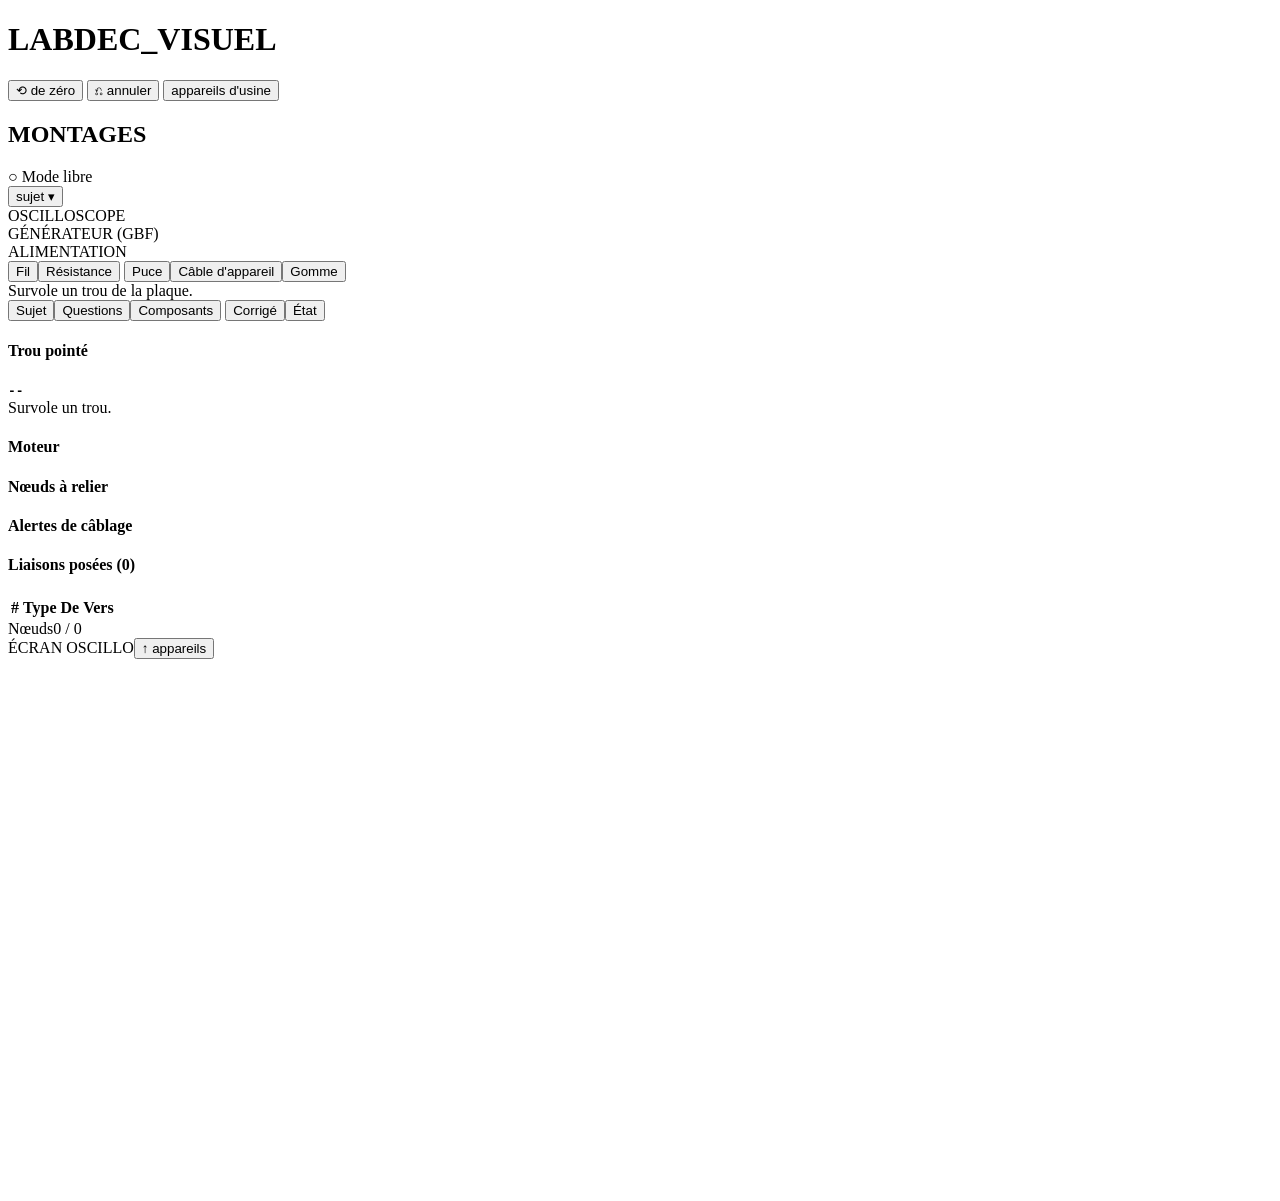
==== app/index.html @ b5f0f555 "LABDEC_VISUEL v1 : banc d'électronique virtuel (moteur MNA, faces d'appareils, câbles BNC/banane, E1" ====
<!doctype html>
<html lang="fr">
<head>
<meta charset="utf-8">
<meta name="viewport" content="width=device-width, initial-scale=1">
<title>LABDEC_VISUEL — banc d'électronique</title>
<style>
/*@@CSS@@*/
</style>
</head>
<body>
<header class="lv-top">
  <h1>LABDEC_VISUEL</h1><span id="cur-title"></span><span class="sp"></span>
  <button class="btn" id="btn-zero" title="Retire tout de la plaque (les appareils restent réglés)">⟲ de zéro</button>
  <button class="btn" id="btn-undo">⎌ annuler</button>
  <button class="btn" id="btn-factory" title="GBF, alim et oscillo remis aux valeurs d'usine, sorties éteintes">appareils d'usine</button>
</header>
<div class="lv-main">
  <nav id="lv-nav"><h2>MONTAGES</h2><div id="tree"></div><div id="free">○ Mode libre</div></nav>

  <section id="lv-centre">
    <div id="subject-bar"><div id="subject-text"></div><button class="btn sm" id="subject-toggle" title="Réduire / agrandir le sujet">sujet ▾</button></div>
    <div id="instruments">
      <div class="inst" data-inst="scope"><div class="cap">OSCILLOSCOPE</div><div id="face-scope"></div></div>
      <div class="inst" data-inst="gbf"><div class="cap">GÉNÉRATEUR (GBF)</div><div id="face-gbf"></div></div>
      <div class="inst" data-inst="psu"><div class="cap">ALIMENTATION</div><div id="face-psu"></div></div>
    </div>
    <div id="boardzone">
      <div id="boardbar">
        <div class="tool-group">
          <button class="t-btn active" data-tool="wire">Fil</button><button class="t-btn" data-tool="resistor">Résistance</button>
          <button class="t-btn" data-tool="chip">Puce</button><button class="t-btn" data-tool="cable" title="Câble BNC ou banane entre un appareil et la plaque">Câble d'appareil</button><button class="t-btn" data-tool="delete">Gomme</button>
        </div>
        <div>
          <span class="color-dot active" data-color="rouge" style="background:#ef4444" title="Rouge"></span>
          <span class="color-dot" data-color="noir" style="background:#1f2937;border-color:#444" title="Noir (masse)"></span>
          <span class="color-dot" data-color="bleu" style="background:#3b82f6" title="Bleu"></span>
          <span class="color-dot" data-color="jaune" style="background:#eab308" title="Jaune"></span>
          <span class="color-dot" data-color="orange" style="background:#f97316" title="Orange"></span>
          <span class="color-dot" data-color="vert" style="background:#22c55e" title="Vert"></span>
        </div>
        <div id="resistor-select-box" style="display:none;gap:4px;align-items:center"><span class="mut">R :</span>
          <select id="resistor-val-input"><option value="100">100 Ω</option><option value="330">330 Ω</option><option value="820">820 Ω</option><option value="1000" selected>1 kΩ</option><option value="8200">8,2 kΩ</option><option value="10000">10 kΩ</option></select></div>
        <div id="chip-select-box" style="display:none;gap:4px;align-items:center"><span class="mut">Puce :</span>
          <select id="chip-val-input"><option value="TL081">TL081</option><option value="74LS00">74LS00</option><option value="74LS74">74LS74</option></select></div>
        <div id="cable-msg"></div>
        <div id="active-pointer-info">Survole un trou de la plaque.</div>
      </div>
      <div id="board-host-split"></div>
    </div>
  </section>

  <aside>
    <div id="tabs">
      <button class="on" data-p="sujet">Sujet</button><button data-p="quest">Questions</button><button data-p="compo">Composants</button>
      <button data-p="corr">Corrigé</button><button data-p="etat">État</button>
    </div>
    <div class="pane on" id="p-sujet"></div>
    <div class="pane" id="p-quest"></div>
    <div class="pane" id="p-compo"></div>
    <div class="pane" id="p-corr"></div>
    <div class="pane" id="p-etat">
      <h4>Trou pointé</h4>
      <div><b id="insp-addr" style="font-family:monospace;color:var(--acc)">--</b> <span id="insp-badge" class="mut"></span><div id="insp-desc" class="mut">Survole un trou.</div></div>
      <h4>Moteur</h4><div id="engine-alerts"></div>
      <h4>Nœuds à relier</h4><div id="checklist-box"></div>
      <h4>Alertes de câblage</h4><div id="alerts-box"></div>
      <h4>Liaisons posées (<span id="placed-num">0</span>)</h4>
      <table class="placed-table"><thead><tr><th>#</th><th>Type</th><th>De</th><th>Vers</th><th></th></tr></thead><tbody id="placed-tbody"></tbody></table>
    </div>
    <div id="statusline" title="Ouvrir l'onglet État"><span>Nœuds</span><span id="score-tag">0 / 0</span></div>
  </aside>
</div>
<div id="zoom-backdrop"></div>
<div id="dock" title="Écran de l'oscilloscope (suit le défilement)"><div class="dock-bar"><span>ÉCRAN OSCILLO</span><button class="btn sm" id="dock-up">↑ appareils</button></div><canvas id="dock-canvas" width="880" height="530"></canvas></div>
<!--@@BOARD_SVG@@-->
<script>
/*@@JS@@*/
</script>
</body>
</html>
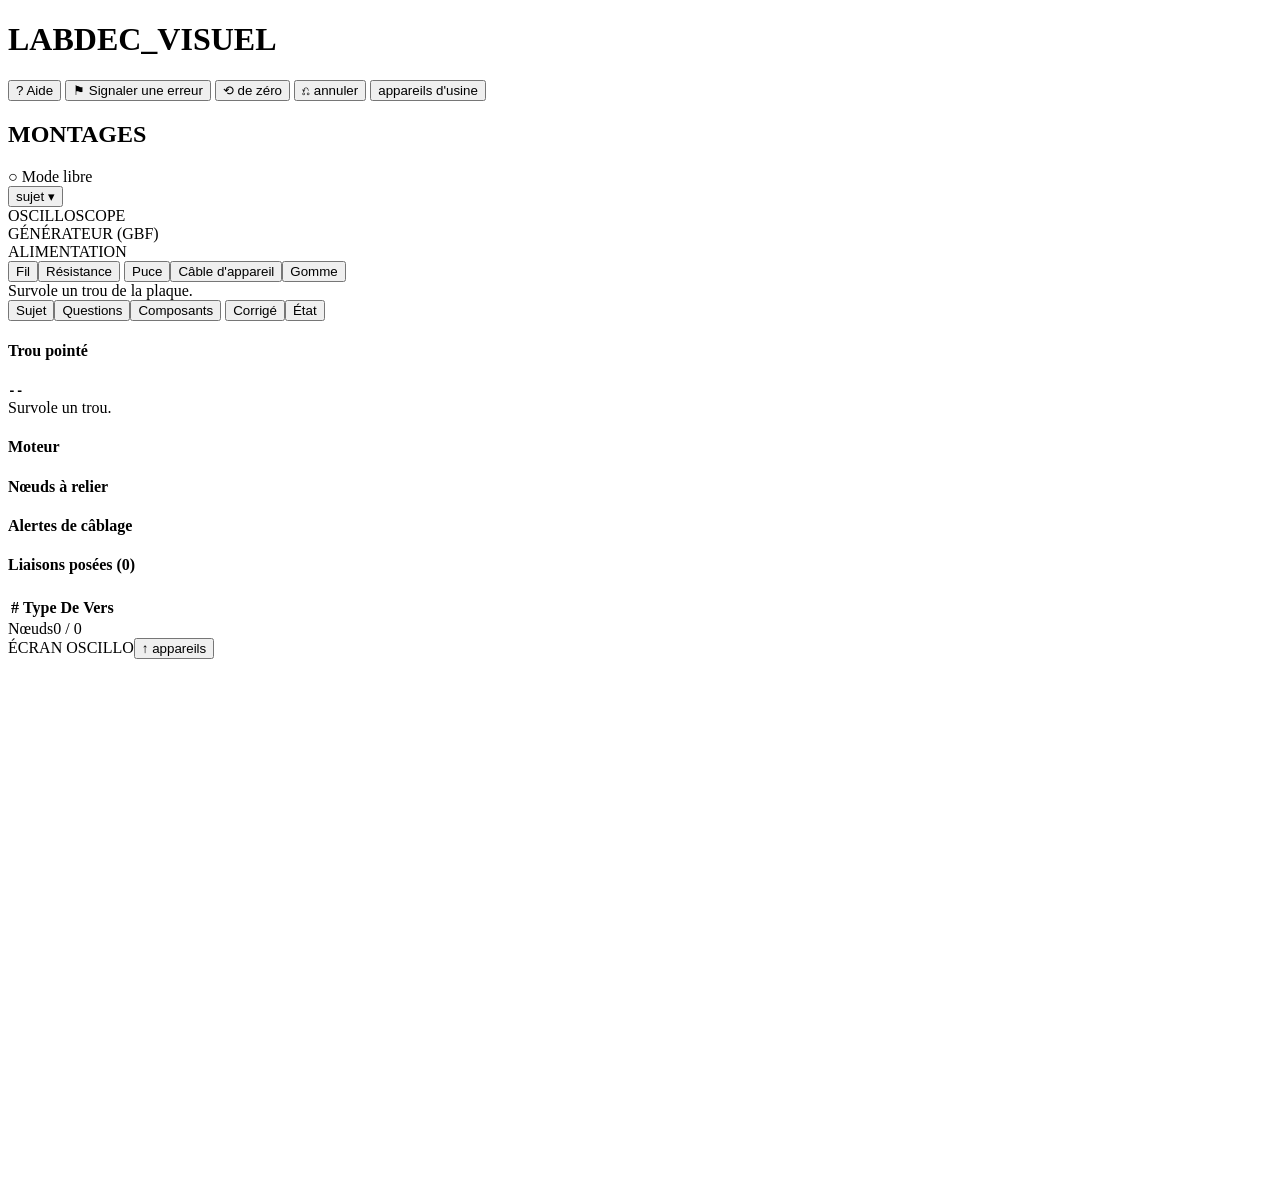
==== commit d93953c7: "Petits câbles qui pendent de la plaque, aide, bouton « Signaler une erreur » (Issues GitHub), outil " ====
--- a/app/index.html
+++ b/app/index.html
@@ -11,6 +11,8 @@
 <body>
 <header class="lv-top">
   <h1>LABDEC_VISUEL</h1><span id="cur-title"></span><span class="sp"></span>
+  <button class="btn" id="btn-help" title="Comment s'entraîner">? Aide</button>
+  <button class="btn" id="btn-feedback" title="Une erreur dans un montage, un écran, le sujet ?">⚑ Signaler une erreur</button>
   <button class="btn" id="btn-zero" title="Retire tout de la plaque (les appareils restent réglés)">⟲ de zéro</button>
   <button class="btn" id="btn-undo">⎌ annuler</button>
   <button class="btn" id="btn-factory" title="GBF, alim et oscillo remis aux valeurs d'usine, sorties éteintes">appareils d'usine</button>
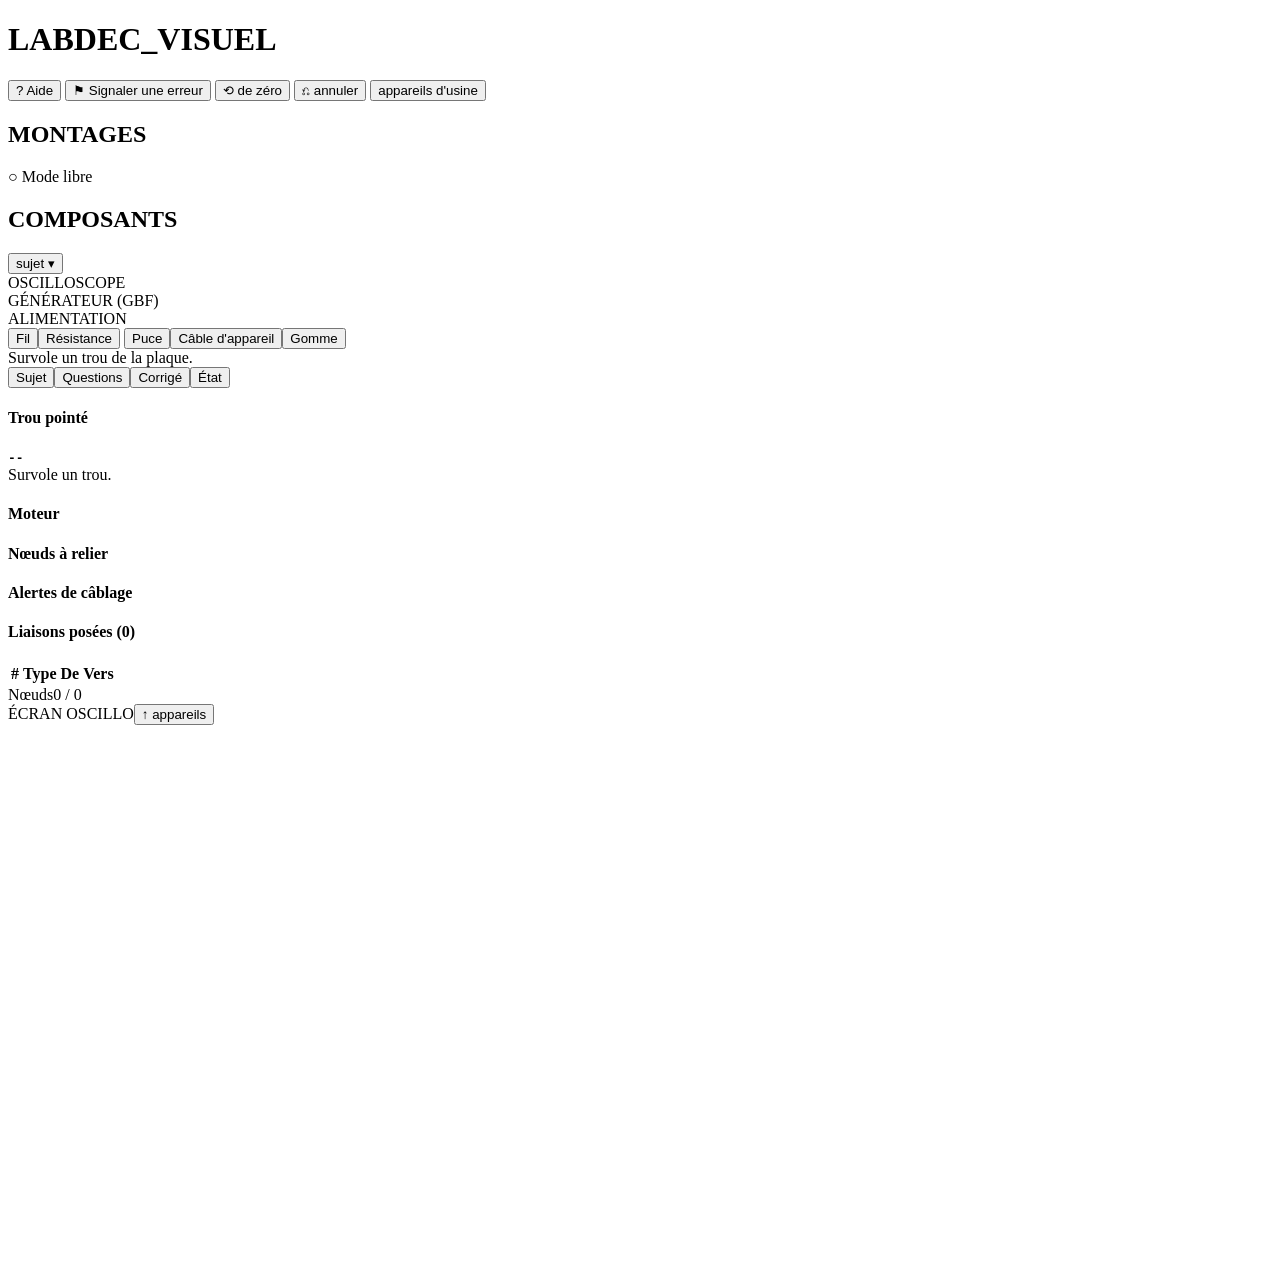
==== commit 1bf18c06: "Composants dans le menu de gauche Co-Authored-By: Claude Sonnet 5.5 <noreply@anthropic.com>" ====
--- a/app/index.html
+++ b/app/index.html
@@ -18,7 +18,8 @@
   <button class="btn" id="btn-factory" title="GBF, alim et oscillo remis aux valeurs d'usine, sorties éteintes">appareils d'usine</button>
 </header>
 <div class="lv-main">
-  <nav id="lv-nav"><h2>MONTAGES</h2><div id="tree"></div><div id="free">○ Mode libre</div></nav>
+  <nav id="lv-nav"><h2>MONTAGES</h2><div id="tree"></div><div id="free">○ Mode libre</div>
+    <h2 class="nav-h">COMPOSANTS</h2><div id="p-compo"></div></nav>
 
   <section id="lv-centre">
     <div id="subject-bar"><div id="subject-text"></div><button class="btn sm" id="subject-toggle" title="Réduire / agrandir le sujet">sujet ▾</button></div>
@@ -54,12 +55,10 @@
 
   <aside>
     <div id="tabs">
-      <button class="on" data-p="sujet">Sujet</button><button data-p="quest">Questions</button><button data-p="compo">Composants</button>
-      <button data-p="corr">Corrigé</button><button data-p="etat">État</button>
+      <button class="on" data-p="sujet">Sujet</button><button data-p="quest">Questions</button><button data-p="corr">Corrigé</button><button data-p="etat">État</button>
     </div>
     <div class="pane on" id="p-sujet"></div>
     <div class="pane" id="p-quest"></div>
-    <div class="pane" id="p-compo"></div>
     <div class="pane" id="p-corr"></div>
     <div class="pane" id="p-etat">
       <h4>Trou pointé</h4>
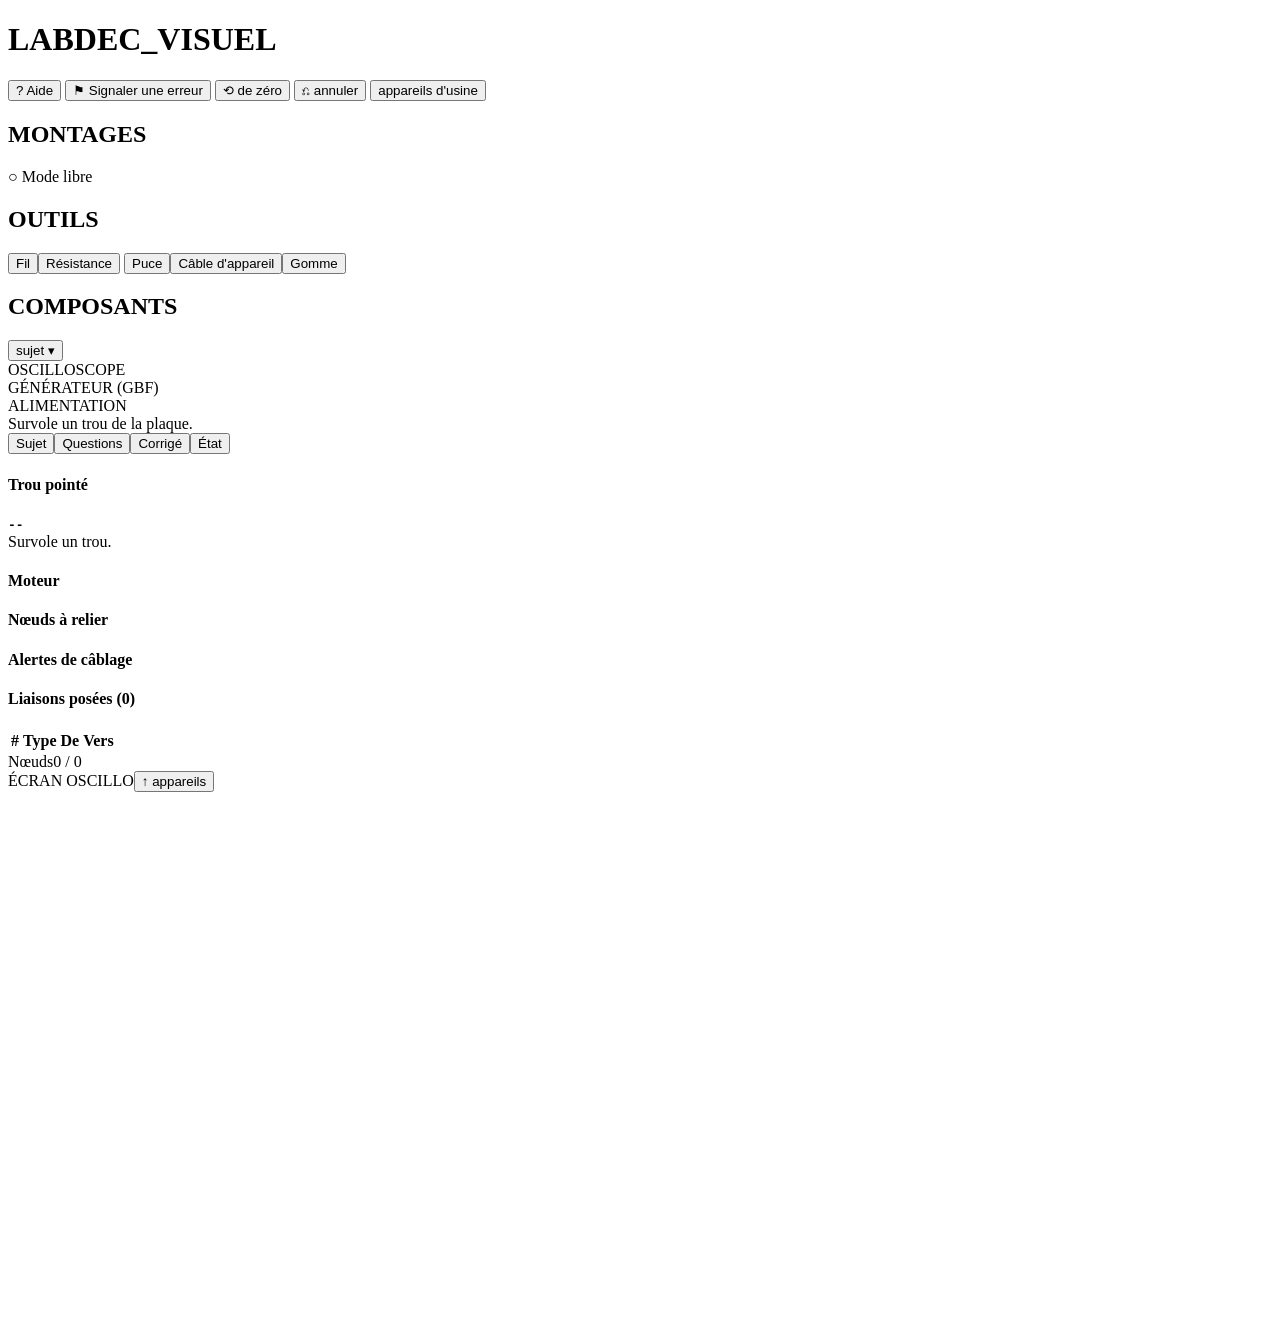
==== commit d04e0051: "Outils dans le menu de gauche ; bananes rouge et noire de gauche câblables (+ cordons) Co-Authored-B" ====
--- a/app/index.html
+++ b/app/index.html
@@ -19,17 +19,7 @@
 </header>
 <div class="lv-main">
   <nav id="lv-nav"><h2>MONTAGES</h2><div id="tree"></div><div id="free">○ Mode libre</div>
-    <h2 class="nav-h">COMPOSANTS</h2><div id="p-compo"></div></nav>
-
-  <section id="lv-centre">
-    <div id="subject-bar"><div id="subject-text"></div><button class="btn sm" id="subject-toggle" title="Réduire / agrandir le sujet">sujet ▾</button></div>
-    <div id="instruments">
-      <div class="inst" data-inst="scope"><div class="cap">OSCILLOSCOPE</div><div id="face-scope"></div></div>
-      <div class="inst" data-inst="gbf"><div class="cap">GÉNÉRATEUR (GBF)</div><div id="face-gbf"></div></div>
-      <div class="inst" data-inst="psu"><div class="cap">ALIMENTATION</div><div id="face-psu"></div></div>
-    </div>
-    <div id="boardzone">
-      <div id="boardbar">
+    <h2 class="nav-h">OUTILS</h2><div id="boardbar">
         <div class="tool-group">
           <button class="t-btn active" data-tool="wire">Fil</button><button class="t-btn" data-tool="resistor">Résistance</button>
           <button class="t-btn" data-tool="chip">Puce</button><button class="t-btn" data-tool="cable" title="Câble BNC ou banane entre un appareil et la plaque">Câble d'appareil</button><button class="t-btn" data-tool="delete">Gomme</button>
@@ -46,9 +36,19 @@
           <select id="resistor-val-input"><option value="100">100 Ω</option><option value="330">330 Ω</option><option value="820">820 Ω</option><option value="1000" selected>1 kΩ</option><option value="8200">8,2 kΩ</option><option value="10000">10 kΩ</option></select></div>
         <div id="chip-select-box" style="display:none;gap:4px;align-items:center"><span class="mut">Puce :</span>
           <select id="chip-val-input"><option value="TL081">TL081</option><option value="74LS00">74LS00</option><option value="74LS74">74LS74</option></select></div>
-        <div id="cable-msg"></div>
-        <div id="active-pointer-info">Survole un trou de la plaque.</div>
-      </div>
+    </div>
+    <h2 class="nav-h">COMPOSANTS</h2><div id="p-compo"></div></nav>
+
+  <section id="lv-centre">
+    <div id="subject-bar"><div id="subject-text"></div><button class="btn sm" id="subject-toggle" title="Réduire / agrandir le sujet">sujet ▾</button></div>
+    <div id="instruments">
+      <div class="inst" data-inst="scope"><div class="cap">OSCILLOSCOPE</div><div id="face-scope"></div></div>
+      <div class="inst" data-inst="gbf"><div class="cap">GÉNÉRATEUR (GBF)</div><div id="face-gbf"></div></div>
+      <div class="inst" data-inst="psu"><div class="cap">ALIMENTATION</div><div id="face-psu"></div></div>
+    </div>
+    <div id="boardzone">
+      <div id="boardstatus"><div id="cable-msg"></div>
+        <div id="active-pointer-info">Survole un trou de la plaque.</div></div>
       <div id="board-host-split"></div>
     </div>
   </section>
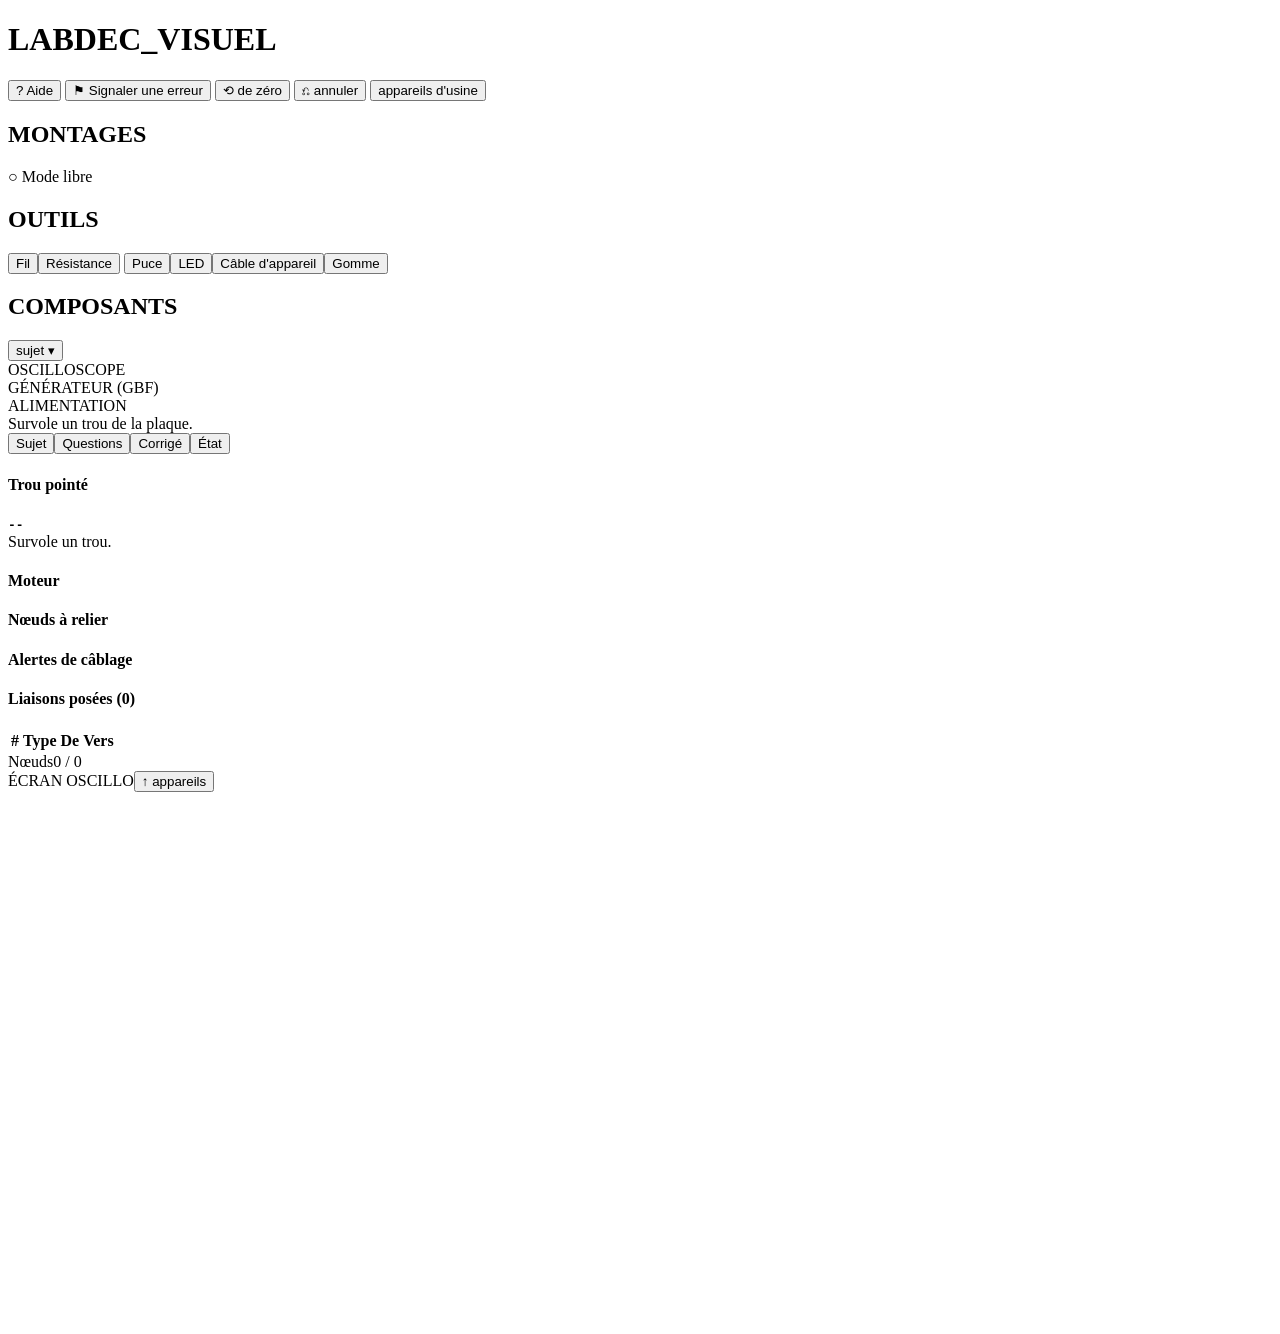
==== commit 4269b93e: "Moteur temporel, oscilloscope fidèle, TP3 et LED simulés - Simulation temporelle en régime établi (m" ====
--- a/app/index.html
+++ b/app/index.html
@@ -22,7 +22,7 @@
     <h2 class="nav-h">OUTILS</h2><div id="boardbar">
         <div class="tool-group">
           <button class="t-btn active" data-tool="wire">Fil</button><button class="t-btn" data-tool="resistor">Résistance</button>
-          <button class="t-btn" data-tool="chip">Puce</button><button class="t-btn" data-tool="cable" title="Câble BNC ou banane entre un appareil et la plaque">Câble d'appareil</button><button class="t-btn" data-tool="delete">Gomme</button>
+          <button class="t-btn" data-tool="chip">Puce</button><button class="t-btn" data-tool="led" title="LED : clique l'anode (patte longue) puis la cathode">LED</button><button class="t-btn" data-tool="cable" title="Câble BNC ou banane entre un appareil et la plaque">Câble d'appareil</button><button class="t-btn" data-tool="delete">Gomme</button>
         </div>
         <div>
           <span class="color-dot active" data-color="rouge" style="background:#ef4444" title="Rouge"></span>
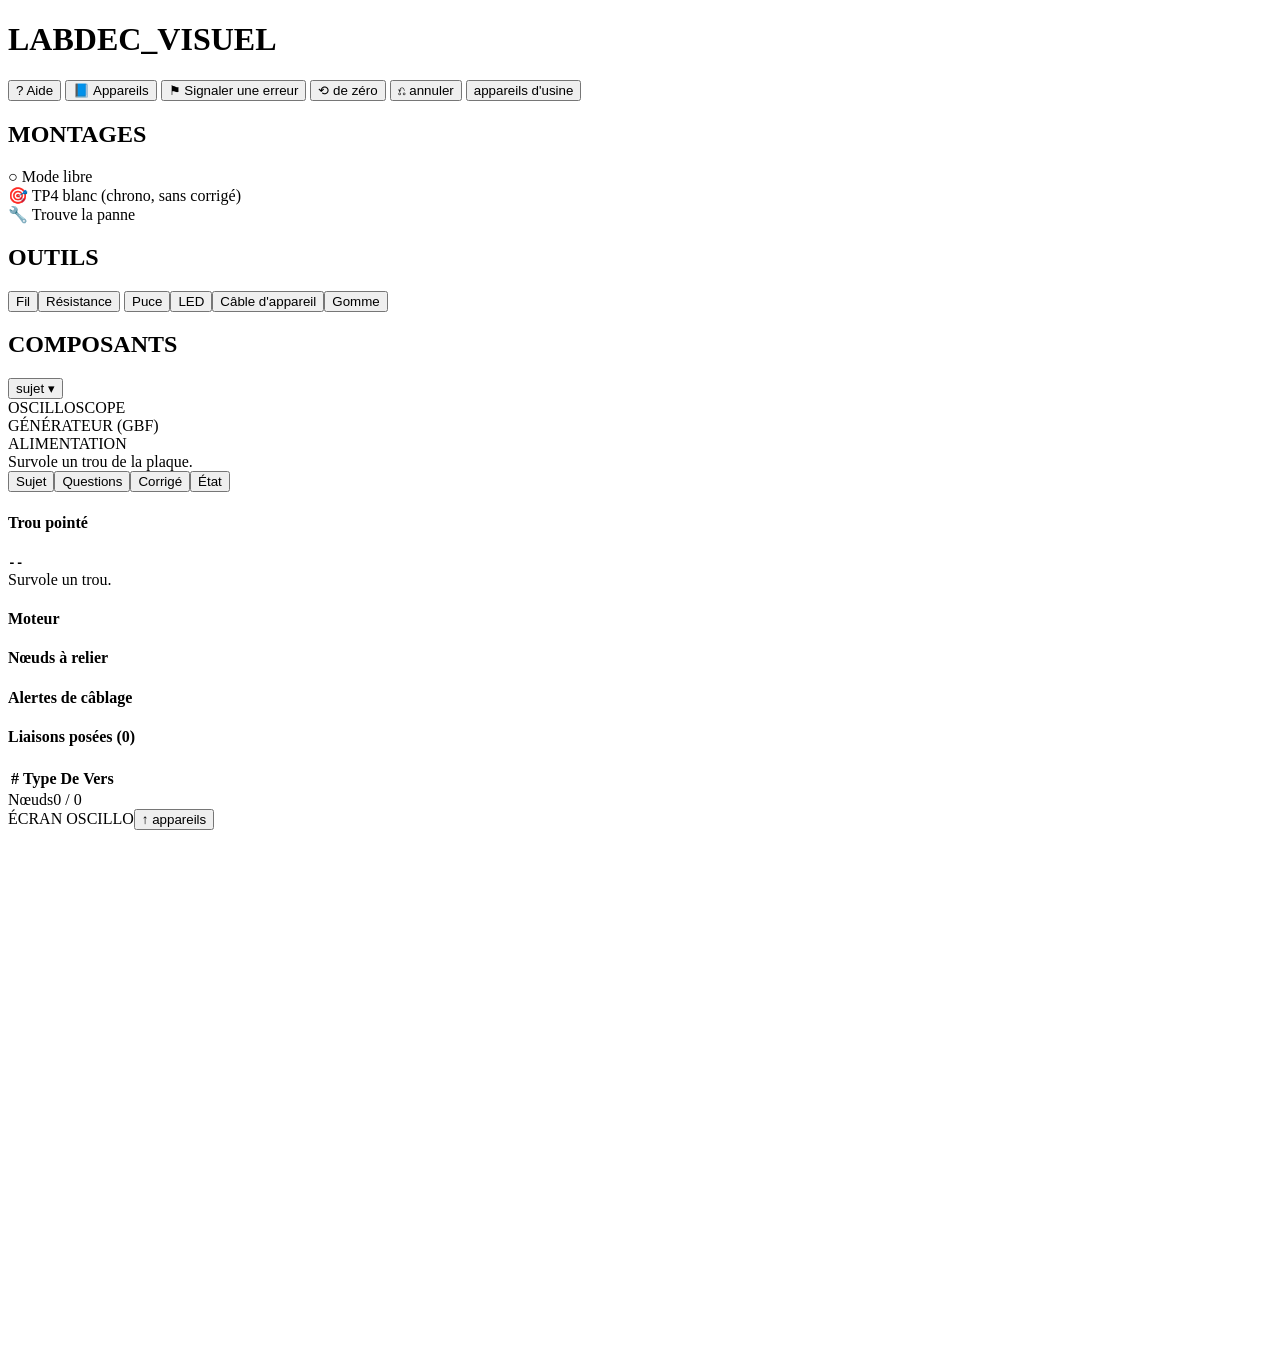
==== commit 19d4826d: "Multimètre, TP4 blanc, pannes, questions TP3, doc des appareils - Multimètre (TP1 B) : pointes sur l" ====
--- a/app/index.html
+++ b/app/index.html
@@ -12,13 +12,14 @@
 <header class="lv-top">
   <h1>LABDEC_VISUEL</h1><span id="cur-title"></span><span class="sp"></span>
   <button class="btn" id="btn-help" title="Comment s'entraîner">? Aide</button>
+  <button class="btn" id="btn-docs" title="Manuels des appareils et menus utiles">📘 Appareils</button>
   <button class="btn" id="btn-feedback" title="Une erreur dans un montage, un écran, le sujet ?">⚑ Signaler une erreur</button>
   <button class="btn" id="btn-zero" title="Retire tout de la plaque (les appareils restent réglés)">⟲ de zéro</button>
   <button class="btn" id="btn-undo">⎌ annuler</button>
   <button class="btn" id="btn-factory" title="GBF, alim et oscillo remis aux valeurs d'usine, sorties éteintes">appareils d'usine</button>
 </header>
 <div class="lv-main">
-  <nav id="lv-nav"><h2>MONTAGES</h2><div id="tree"></div><div id="free">○ Mode libre</div>
+  <nav id="lv-nav"><h2>MONTAGES</h2><div id="tree"></div><div id="free">○ Mode libre</div><div class="train-entry" id="tr-tp4">🎯 TP4 blanc (chrono, sans corrigé)</div><div class="train-entry" id="tr-panne">🔧 Trouve la panne</div>
     <h2 class="nav-h">OUTILS</h2><div id="boardbar">
         <div class="tool-group">
           <button class="t-btn active" data-tool="wire">Fil</button><button class="t-btn" data-tool="resistor">Résistance</button>
@@ -40,11 +41,14 @@
     <h2 class="nav-h">COMPOSANTS</h2><div id="p-compo"></div></nav>
 
   <section id="lv-centre">
+    <div id="train-bar" style="display:none"></div>
     <div id="subject-bar"><div id="subject-text"></div><button class="btn sm" id="subject-toggle" title="Réduire / agrandir le sujet">sujet ▾</button></div>
     <div id="instruments">
       <div class="inst" data-inst="scope"><div class="cap">OSCILLOSCOPE</div><div id="face-scope"></div></div>
       <div class="inst" data-inst="gbf"><div class="cap">GÉNÉRATEUR (GBF)</div><div id="face-gbf"></div></div>
       <div class="inst" data-inst="psu"><div class="cap">ALIMENTATION</div><div id="face-psu"></div></div>
+    </div>
+    <div id="dmm-panel">
     </div>
     <div id="boardzone">
       <div id="boardstatus"><div id="cable-msg"></div>
